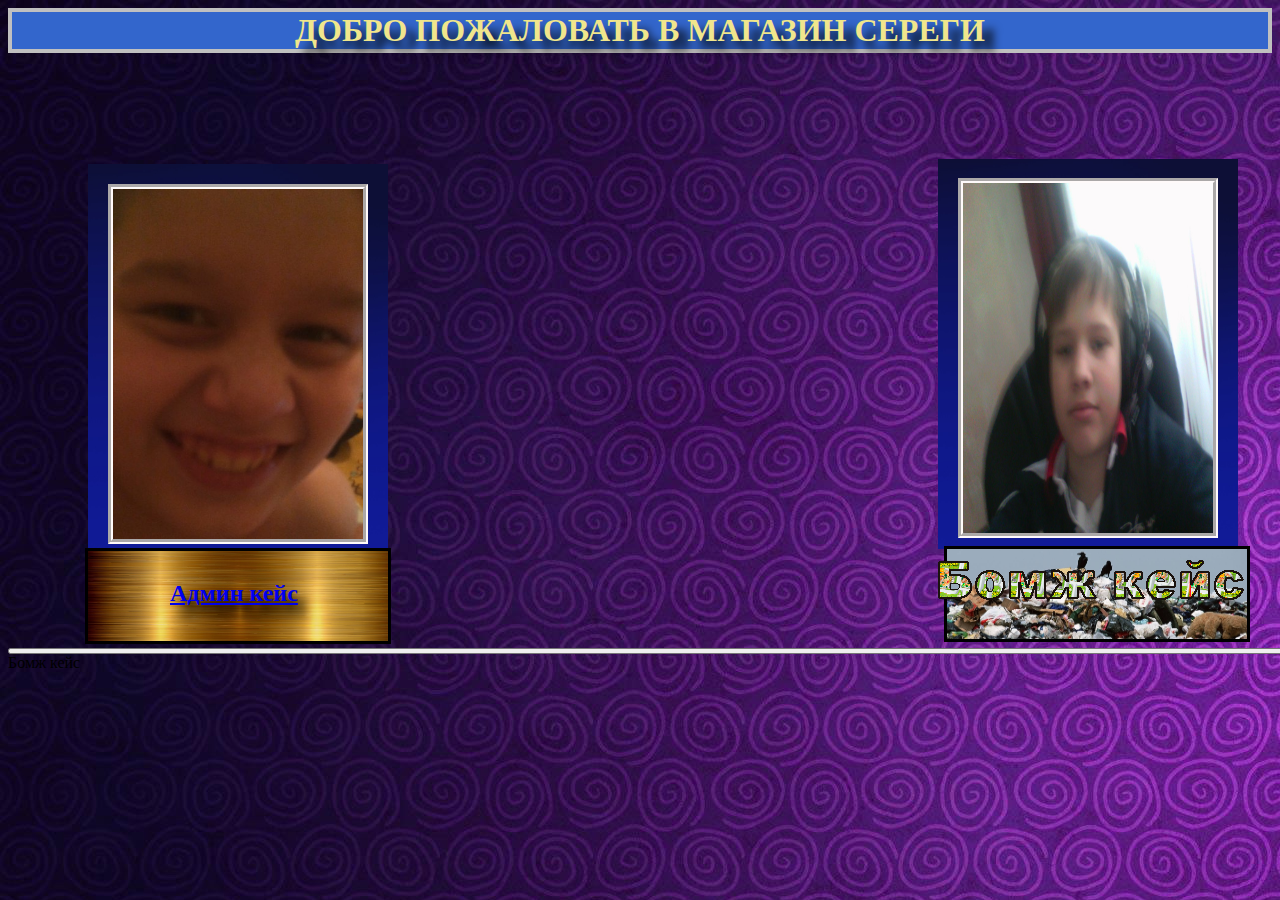
==== тест.html @ f3b2c9c5 "Seemsgood" ====
<html>
  <head>
    <title>Seregashop</title>
  </head>
  <body background="1.jpg">
      <link rel="stylesheet" href="тест.css">
    <h1><strong><center>ДОБРО ПОЖАЛОВАТЬ В МАГАЗИН СЕРЕГИ</center></strong></h1>
    <img class=img2 src="2.jpg" width="250" height="350" alt="Сергей">
    <h2><left><a href="Админ кейс.html">Админ кейс</a></h2></left>
    <left><a href="Админ кейс.html"><img class=img3 src="3.jpg" width="300" height="390" alt="фон текста"></a></left>
    <left><img class=img4 src="4.jpg" width="300" height="90" alt="фон"></left>
    <center><img class=img5 src="5.jpg" width="250" height="350" alt="тобкалл"></center>
    <left><img class=img6 src="3.jpg" width="300" height="390" alt="фон"></left>
    <left><button><img class=img7 src="6.jpg" width="300" height="90" alt="фон"></button></left>
    <left>Бомж кейс<img class=img8 src="7.png" width="306" height="40" alt="Бомж кейс"></left>
    

    









  </body>
</html>
---- тест.css ----
h1 {
  color:khaki;
  background-color: #3366CC;
  border: 4px solid silver;
}
::first-line{
  text-shadow: 10px 10px 10px black; 
}
.img2{
  position: relative; z-index: 10000;
  border: 5px groove snow;
  margin:100px;
  }


h2 {
  color:khaki;
  position: absolute;
  left:170px; 
  top:560px;  
  text-decoration: none;
  ;
}
.img3{ 
  margin: 90px -384px;

}
.img4{ 
  margin: 0 77px;
  border: 3px solid black;
}
.img4:hover {
  width: 310px;
  margin: 0 73px;
  display: inline;
}
.img5{
  position: relative; z-index: 10000;
  border: 5px groove snow;
  margin: -470px 950px;
}
.img6{ 
  margin: -489px 930px;
}
.img7{
  margin: -105px 928px;
  border: 3px solid black;
}
.img7:hover {
  width: 310px;
  margin: -105px 924px;
  display: inline;
}







.img8 {
  color:khaki;
  position: absolute;
  left:170px; 
  top:560px; 
  left:938px; 
  top:560px;  
}
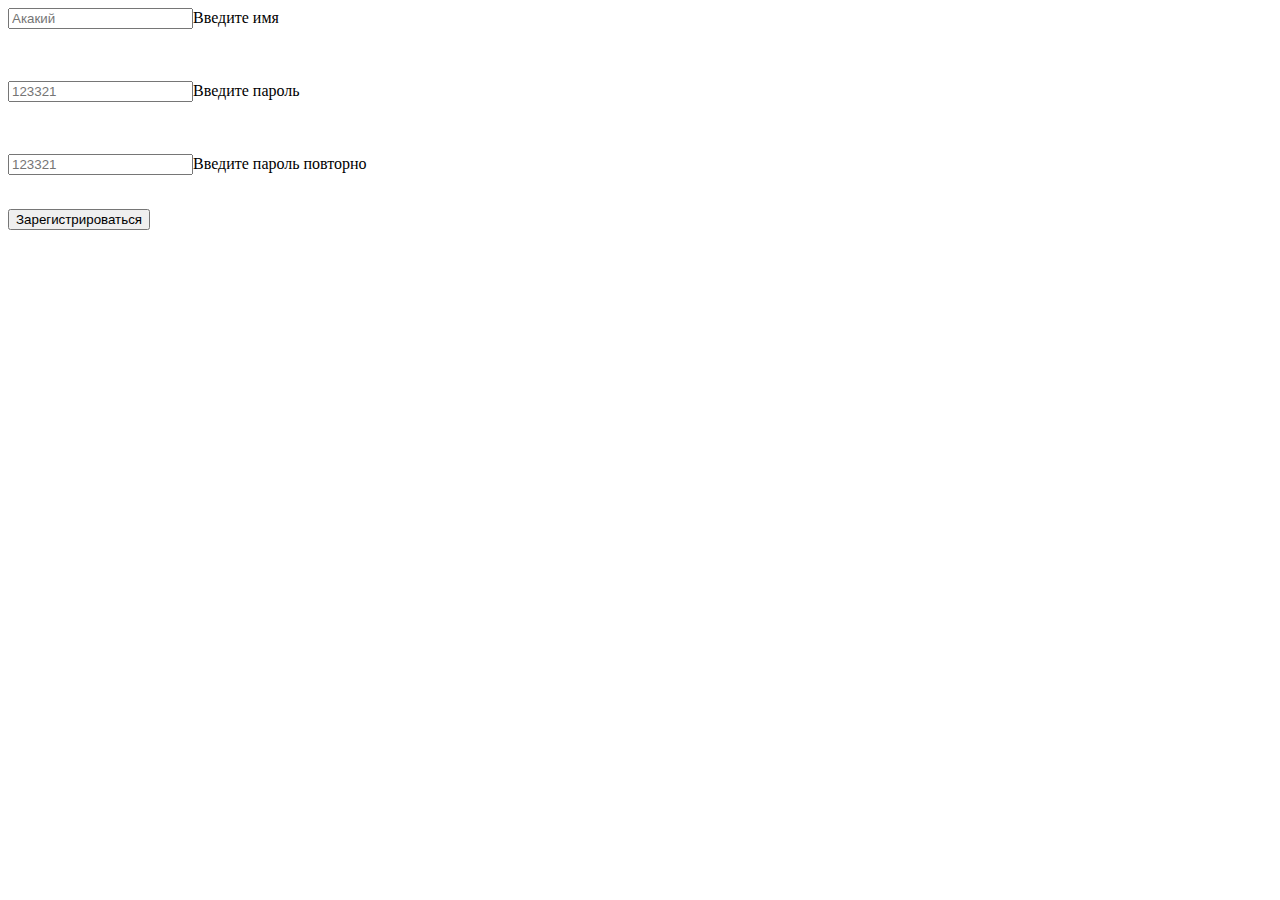
==== commit 7a9dbcbf: "fullupdate" ====
--- a/тест.html
+++ b/тест.html
@@ -1,29 +1,45 @@
 <html>
-  <head>
-    <title>Seregashop</title>
-  </head>
-  <body background="1.jpg">
-      <link rel="stylesheet" href="тест.css">
-    <h1><strong><center>ДОБРО ПОЖАЛОВАТЬ В МАГАЗИН СЕРЕГИ</center></strong></h1>
-    <img class=img2 src="2.jpg" width="250" height="350" alt="Сергей">
-    <h2><left><a href="Админ кейс.html">Админ кейс</a></h2></left>
-    <left><a href="Админ кейс.html"><img class=img3 src="3.jpg" width="300" height="390" alt="фон текста"></a></left>
-    <left><img class=img4 src="4.jpg" width="300" height="90" alt="фон"></left>
-    <center><img class=img5 src="5.jpg" width="250" height="350" alt="тобкалл"></center>
-    <left><img class=img6 src="3.jpg" width="300" height="390" alt="фон"></left>
-    <left><button><img class=img7 src="6.jpg" width="300" height="90" alt="фон"></button></left>
-    <left>Бомж кейс<img class=img8 src="7.png" width="306" height="40" alt="Бомж кейс"></left>
-    
 
-    
+
+<body onload="reg();">
+<form>
+    <form action "" method="POST" name="name" ><input type="text" name="name" placeholder="Акакий" id="name228">Введите имя</form></br /></br />
+    <form action "" method="POST" name="password" ><input type="text" name="password" placeholder="123321" id="password228">Введите пароль</form></br /></br />
+      <form action "" method="POST" name="password" ><input type="text" name="password" placeholder="123321" id="REpassword228">Введите пароль повторно</br /></br />
+  </form>
+</form><button type="button" value="onclick" onclick="reg()" id="Зарегистрироваться"/>Зарегистрироваться</button>
+<script>
+    function reg() {
+      
+      Зарегистрироваться.onclick = hit;
+    }
+     
+    function hit() {
+     
+      if(name228.value=="") {
+     alert("Вы не ввели свое имя");
+
+     return false;
+    } else {
+      if(password228.value=="") {
+     alert("Вы не ввели свой пароль");
+     return false; }
+     else {
+      if(REpassword228.value!==password228.value) {
+     alert("Пароли не совпадают");
+     return false; 
+      }else{
 
 
 
-
-
-
-
-
-
-  </body>
+     return true;
+    window.location ="https/google.com";
+    }}
+     
+    
+    }
+    
+    }
+    </script>
+</body>
 </html>